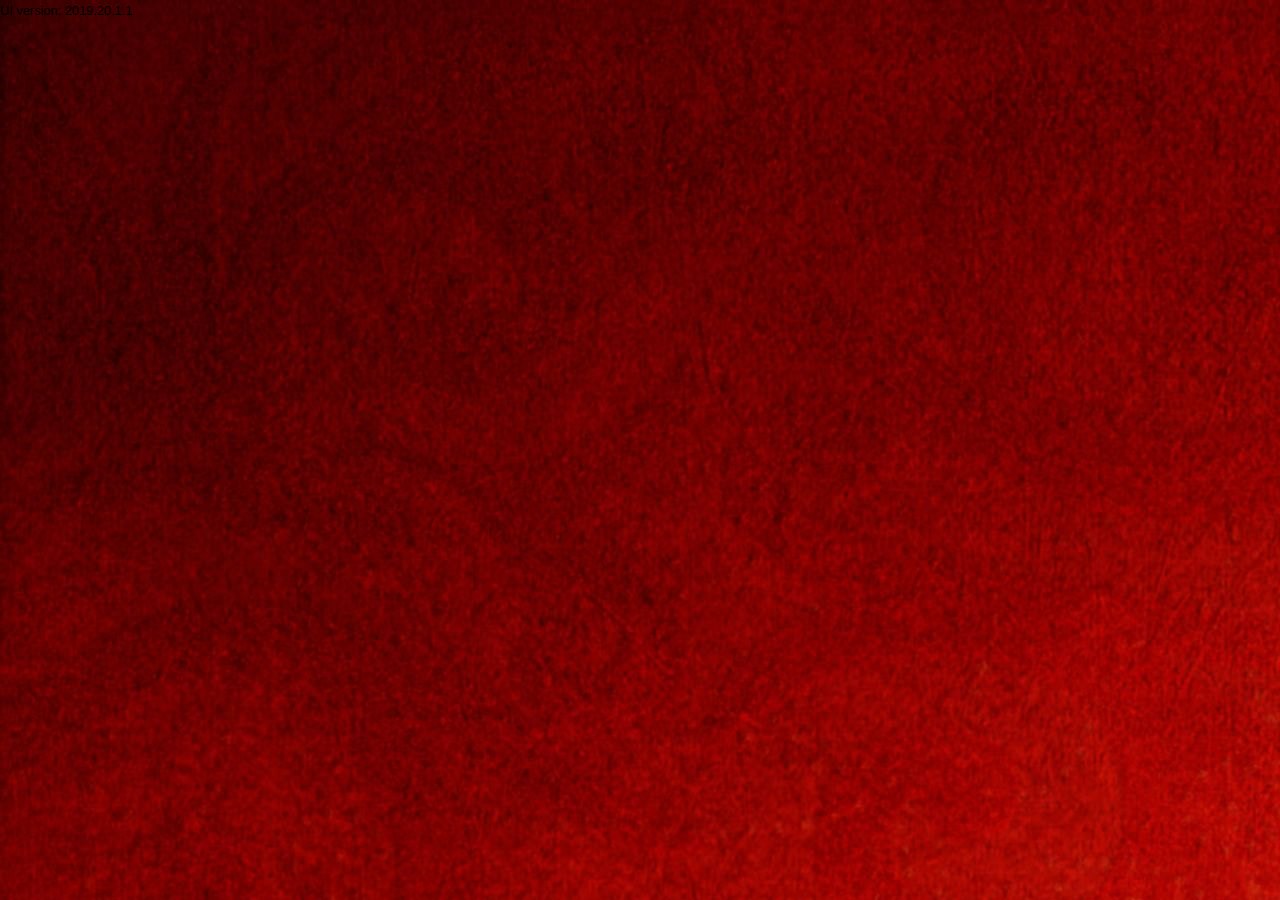
==== contact.html @ bce707ff "Update contact.html" ====
<!DOCTYPE HTML>
<html>

<head>
  <title>STP</title>
  <meta name="description" content="website description" />
  <meta name="keywords" content="website keywords, website keywords" />
  <meta http-equiv="content-type" content="text/html; charset=UTF-8" />
  <link rel="stylesheet" type="text/css" href="style/style.css" title="style" />
</head>


<p>UI version: 2019.20.1.1</p>


</html>
---- style/style.css ----
html
{ height: 100%;}

*
{ margin: 0;
  padding: 0;}

body
{ font: normal .80em 'trebuchet ms', arial, sans-serif;
  background: #F0EFE2 url(background.png) repeat;
  color: #000;}

p
{ padding: 0 0 20px 0;
  line-height: 1.7em;}

img
{ border: 0;}

h1, h2, h3, h4, h5, h6 
{ font: normal 175% 'century gothic', arial, sans-serif;
  color: #000;
  margin: 0 0 15px 0;
  padding: 15px 0 5px 0;}

h2
{ font: normal 175% 'century gothic', arial, sans-serif;}

h4, h5, h6
{ margin: 0;
  padding: 0 0 5px 0;
  font: normal 120% arial, sans-serif;}

h5, h6
{ font: italic 95% arial, sans-serif;
  padding: 0 0 15px 0;}

a, a:hover
{ outline: none;
  text-decoration: underline;
  color: #000;}

a:hover
{ text-decoration: none;}

.left
{ float: left;
  width: auto;
  margin-right: 10px;}

.right
{ float: right; 
  width: auto;
  margin-left: 10px;}
.center
{ display: block;
  text-align: center;
  margin: 20px auto;}

blockquote
{ margin: 20px 0; 
  padding: 10px 20px 0 20px;
  border: 1px solid #E5E5DB;
  background: #FFF;}

ul
{ margin: 2px 0 22px 17px;}

ul li
{ list-style-type: circle;
  margin: 0 0 6px 0; 
  padding: 0 0 4px 5px;}

ol
{ margin: 8px 0 22px 20px;}

ol li
{ margin: 0 0 11px 0;}

#main, #logo, #menubar, #site_content, #footer
{ margin-left: auto; 
  margin-right: auto;}

#header
{ background: transparent;
  height: 202px;}
  
 
#logo
{ width: 898px;
  position: relative;
  height: 148px;
  border-bottom: 2px solid #FFF;}

#logo #logo_text 
{ position: absolute; 
  top: 20px;
  left: 0;}

#logo h1, #logo h2
{ font: normal 300% 'century gothic', arial, sans-serif;
  border-bottom: 0;
  text-transform: none;
  margin: 0;}

#logo_text h1, #logo_text h1 a, #logo_text h1 a:hover 
{ padding: 22px 0 0 0;
  color: #FFF;
  letter-spacing: -1px;
  text-decoration: none;}

#logo_text h1 a .logo_colour
{ color: #FFF;}

#logo_text h2
{ font-size: 100%;
  padding: 4px 0 0 0;
  color: #FFF;} 
  
#menubar
{ width: 898px;
  height: 52px;
  padding: 0;
  background: #000;} 

ul#menu, ul#menu li
{ float: left;
  margin: 0; 
  padding: 0;}

ul#menu li
{ list-style: none;}

ul#menu li a
{ letter-spacing: 0.1em;
  font: normal 100% arial, sans-serif;
  display: block; 
  float: left; 
  height: 17px;
  margin: 10px 0 0 10px;
  padding: 9px 26px 6px 26px;
  text-align: center;
  color: #FFF;
  text-transform: uppercase;
  text-decoration: none;
  background: transparent;} 

ul#menu li a:hover, ul#menu li.selected a, ul#menu li.selected a:hover
{ color: #FFF;
  background: transparent url(transparent_light.png) repeat;}

#site_content
{ width: 854px;
  overflow: hidden;
  margin: 0 auto 0 auto;
  padding: 0 24px 20px 20px;
  background: #FFF;} 

.sidebar
{ float: right;
  width: 210px;
  padding: 0 15px 20px 15px;}

.sidebar ul
{ width: 198px; 
  padding: 4px 0 0 0; 
  margin: 4px 0 30px 0;}

.sidebar li
{ list-style: none; 
  padding: 0 0 7px 0; }
  
  .sidebar li a, .sidebar li a:hover
{ padding: 0 0 0 40px;
  display: block;
  background: transparent url(link.png) no-repeat left center;} 

.sidebar li a.selected
{ color: #7E2451;
  text-decoration: none;} 

#content
{ text-align: left;
  float: left;
  width: 595px;
  padding: 0;}

#content ul
{ margin: 2px 0 22px 0px;}

#content ul li
{ list-style-type: none;
  background: url(bullet.png) no-repeat;
  margin: 0 0 6px 0; 
  padding: 0 0 4px 25px;
  line-height: 1.5em;}
  
  #footer
{ width: 898px;
  font: normal 100% 'lucida sans unicode', arial, sans-serif;
  height: 33px;
  padding: 24px 0 5px 0;
  text-align: center; 
  background: transparent;
  color: #FFF;
  text-transform: uppercase;
  letter-spacing: 0.1em;}

#footer a
{ color: #FFF;
  text-decoration: none;}

#footer a:hover
{ color: #FFF;
  text-decoration: underline;}

.search
{ color: #5D5D5D; 
  border: 1px solid #BBB; 
  width: 134px; 
  padding: 4px; 
  font: 100% arial, sans-serif;}

#colours
{ height: 0px;
  text-align: right;
  padding: 66px 16px 0px 300px;}
  
  .form_settings
{ margin: 15px 0 0 0;}

.form_settings p
{ padding: 0 0 4px 0;}

.form_settings span
{ float: left; 
  width: 200px; 
  text-align: left;}
  
.form_settings input, .form_settings textarea
{ padding: 5px; 
  width: 299px; 
  font: 100% arial; 
  border: 1px solid #E5E5DB; 
  background: #FFF; 
  color: #47433F;}
  
.form_settings .submit
{ font: 100% arial; 
  border: 1px solid; 
  width: 99px; 
  margin: 0 0 0 212px; 
  height: 33px;
  padding: 2px 0 3px 0;
  cursor: pointer; 
  background: #000; 
  color: #FFF;}

.form_settings textarea, .form_settings select
{ font: 100% arial; 
  width: 299px;}

.form_settings select
{ width: 310px;}

.form_settings .checkbox
{ margin: 4px 0; 
  padding: 0; 
  width: 14px;
  border: 0;
  background: none;}

.separator
{ width: 100%;
  height: 0;
  border-top: 1px solid #D9D5CF;
  border-bottom: 1px solid #FFF;
  margin: 0 0 20px 0;}
  
table
{ margin: 10px 0 30px 0;}

table tr th, table tr td
{ background: #3B3B3B;
  color: #FFF;
  padding: 7px 4px;
  text-align: left;}
  
table tr td
{ background: #F0EFE2;
  color: #47433F;
  border-top: 1px solid #FFF;}
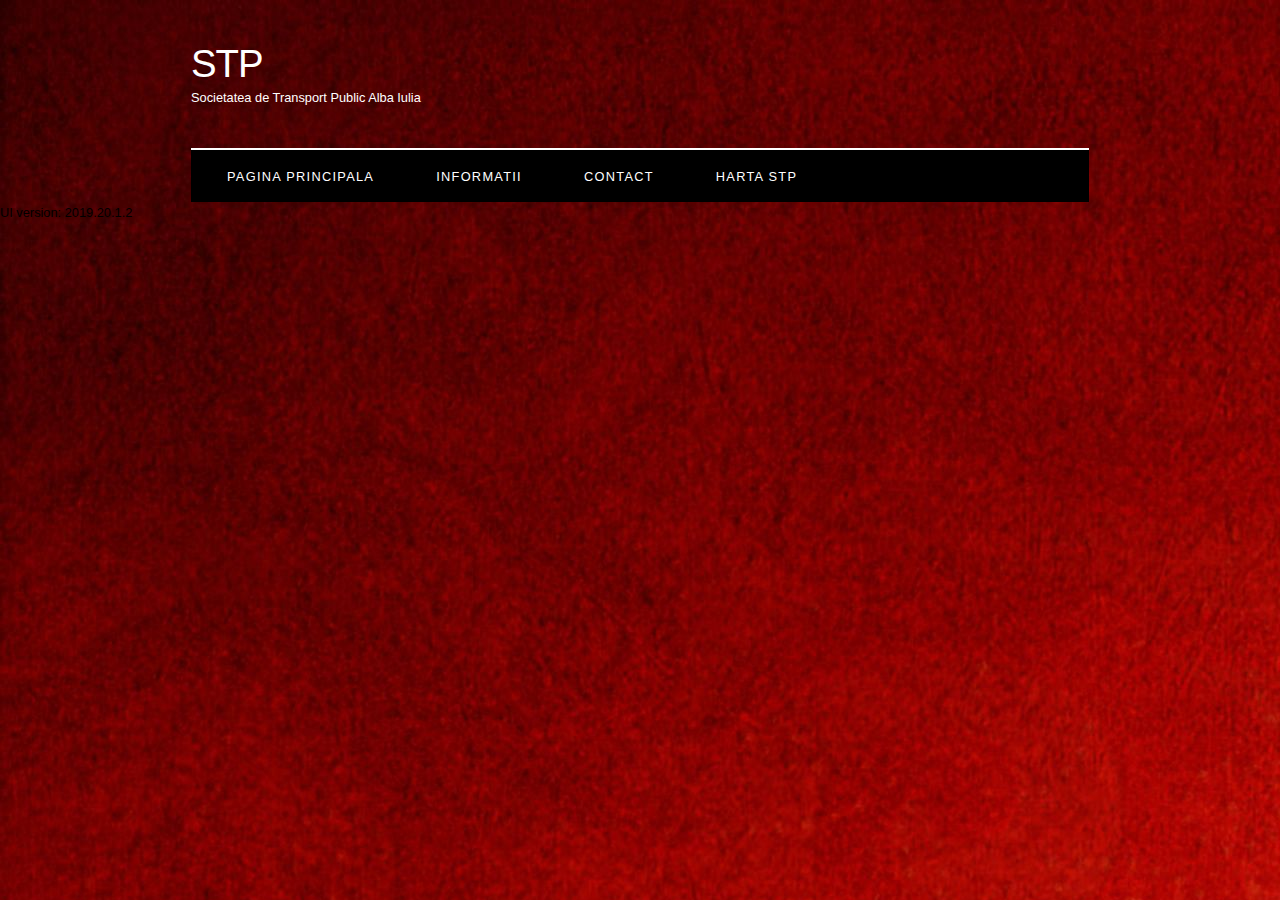
==== commit ec29a21b: "Update contact.html" ====
--- a/contact.html
+++ b/contact.html
@@ -9,8 +9,28 @@
   <link rel="stylesheet" type="text/css" href="style/style.css" title="style" />
 </head>
 
+<body>
+  <div id="main">
+    <div id="header">
+      <div id="logo">
+        <div id="logo_text">
+        
+          <h1><a href="index.html">STP<span class="logo_colour"></span></a></h1>
+          <h2>Societatea de Transport Public Alba Iulia</h2>
+        </div>
+      </div>
+      <div id="menubar">
+        <ul id="menu">
+         
+          <li><a href="index.html">Pagina Principala</a></li>
+          <li><a href="informatii.html">Informatii</a></li>
+          <li class="selected"><a href="contact.html">Contact </a></li>
+		  <li><a href="transport.html">Harta Stp</a></li>
+        </ul>
+      </div>
+    </div>
 
-<p>UI version: 2019.20.1.1</p>
+<p>UI version: 2019.20.1.2</p>
 
 
 </html>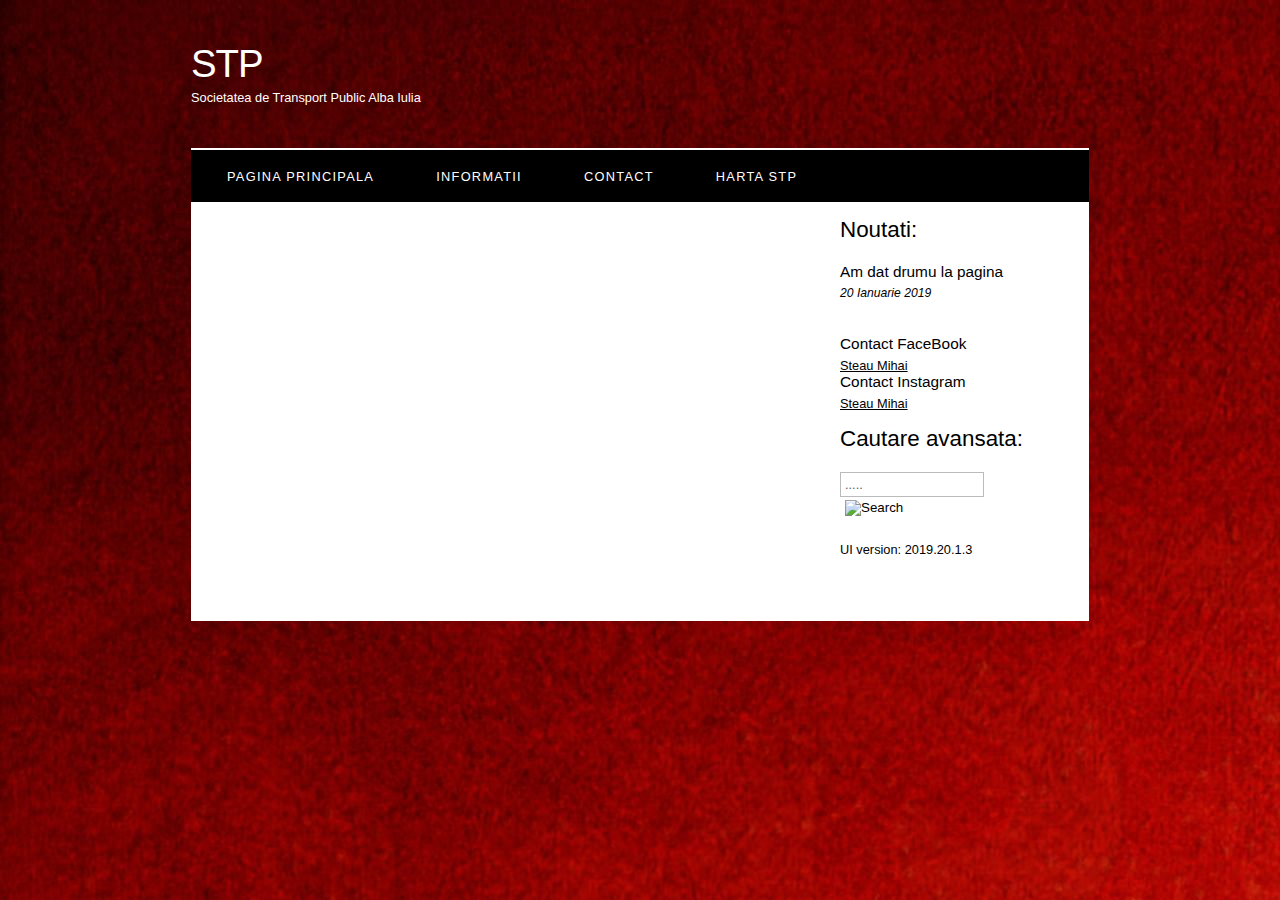
==== commit 95072a55: "Update contact.html" ====
--- a/contact.html
+++ b/contact.html
@@ -29,8 +29,26 @@
         </ul>
       </div>
     </div>
-
-<p>UI version: 2019.20.1.2</p>
+ <div id="site_content">
+      <div class="sidebar">
+        <!-- insert your sidebar items here -->
+        <h3>Noutati:</h3>
+        <h4>Am dat drumu la pagina</h4>
+        <h5>20 Ianuarie 2019</h5>
+        <p></p>
+        <h4>Contact FaceBook</h4>  
+          <a href="https://www.facebook.com/steau.mihai20?ref=bookmarks" target="_blank">Steau Mihai</a>
+       <h4>Contact Instagram</h4>  
+          <a href="instagram://user?username={steaumihai20}">Steau Mihai</a>
+	   
+        <h3>Cautare avansata:</h3>
+        <form method="post" action="#" id="search_form">
+          <p>
+            <input class="search" type="text" name="search_field" value="....." />
+            <input name="search" type="image" style="border: 0; margin: 0 0 -9px 5px;" src="style/search.png" alt="Search" title="Search" />
+          </p>
+        </form>
+<p>UI version: 2019.20.1.3</p>
 
 
 </html>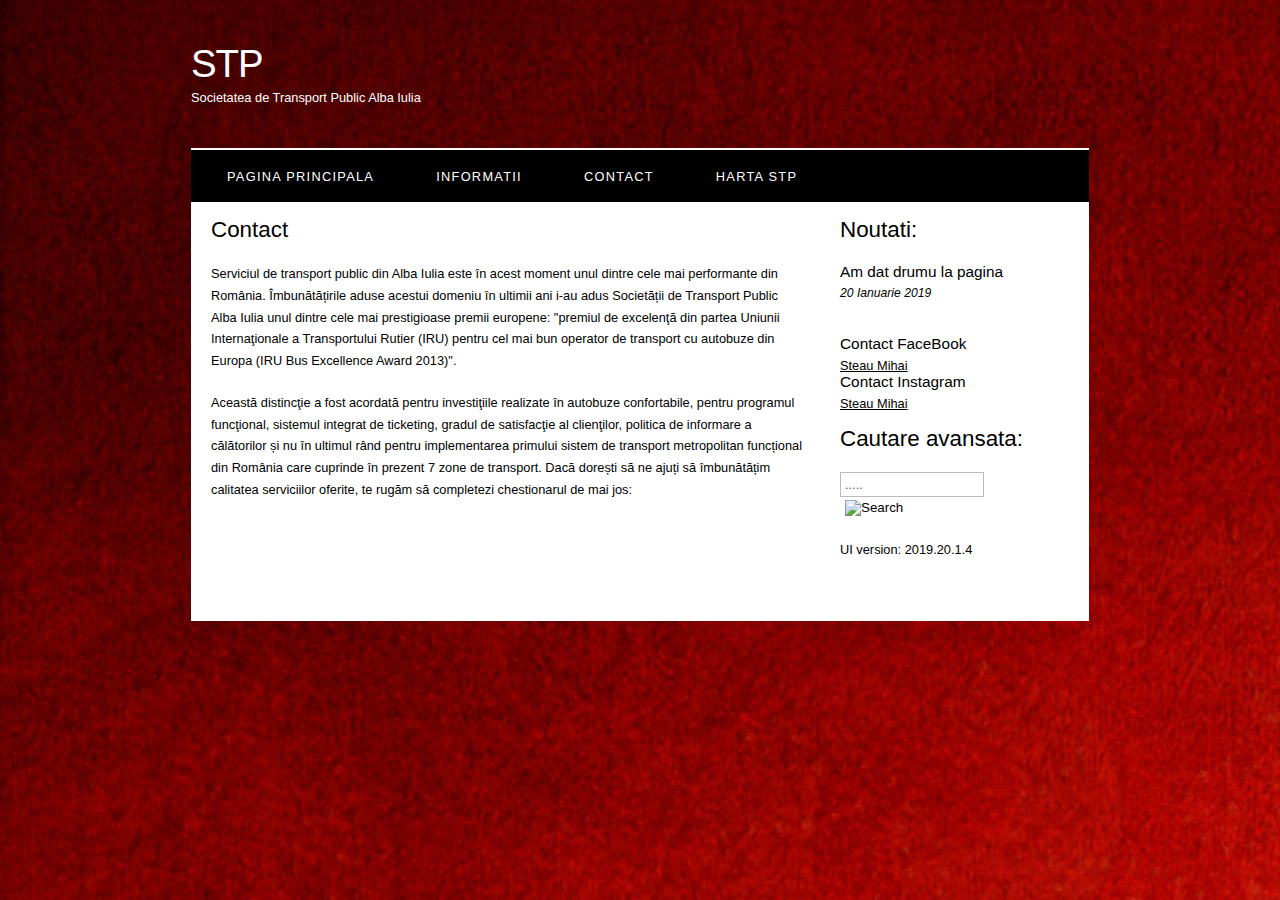
==== commit 4991c920: "Update contact.html" ====
--- a/contact.html
+++ b/contact.html
@@ -48,7 +48,19 @@
             <input name="search" type="image" style="border: 0; margin: 0 0 -9px 5px;" src="style/search.png" alt="Search" title="Search" />
           </p>
         </form>
-<p>UI version: 2019.20.1.3</p>
-
+<p>UI version: 2019.20.1.4</p>
+</div>
+      <div id="content">
+       
+        <h1>Contact</h1>
+        <p>Serviciul de transport public din Alba Iulia este în acest moment unul dintre cele mai performante din România. 
+		Îmbunătățirile aduse acestui domeniu în ultimii ani i-au adus Societății de Transport Public Alba Iulia unul dintre 
+		cele mai prestigioase premii europene: "premiul de excelenţă din partea Uniunii Internaţionale a Transportului Rutier (IRU) pentru cel mai bun
+		operator de transport cu autobuze din Europa (IRU Bus Excellence Award 2013)".</p>
+		<p>Această distincţie a fost acordată pentru investiţiile realizate
+		în autobuze confortabile, pentru programul funcţional, sistemul integrat de ticketing, gradul de satisfacţie al clienţilor, politica de informare
+		a călătorilor și nu în ultimul rând pentru implementarea primului sistem de transport metropolitan funcțional din România care cuprinde în prezent 7 zone de transport.
+	Dacă dorești să ne ajuți să îmbunătățim calitatea serviciilor oferite, te rugăm să completezi chestionarul de mai jos:
+	<br>
 
 </html>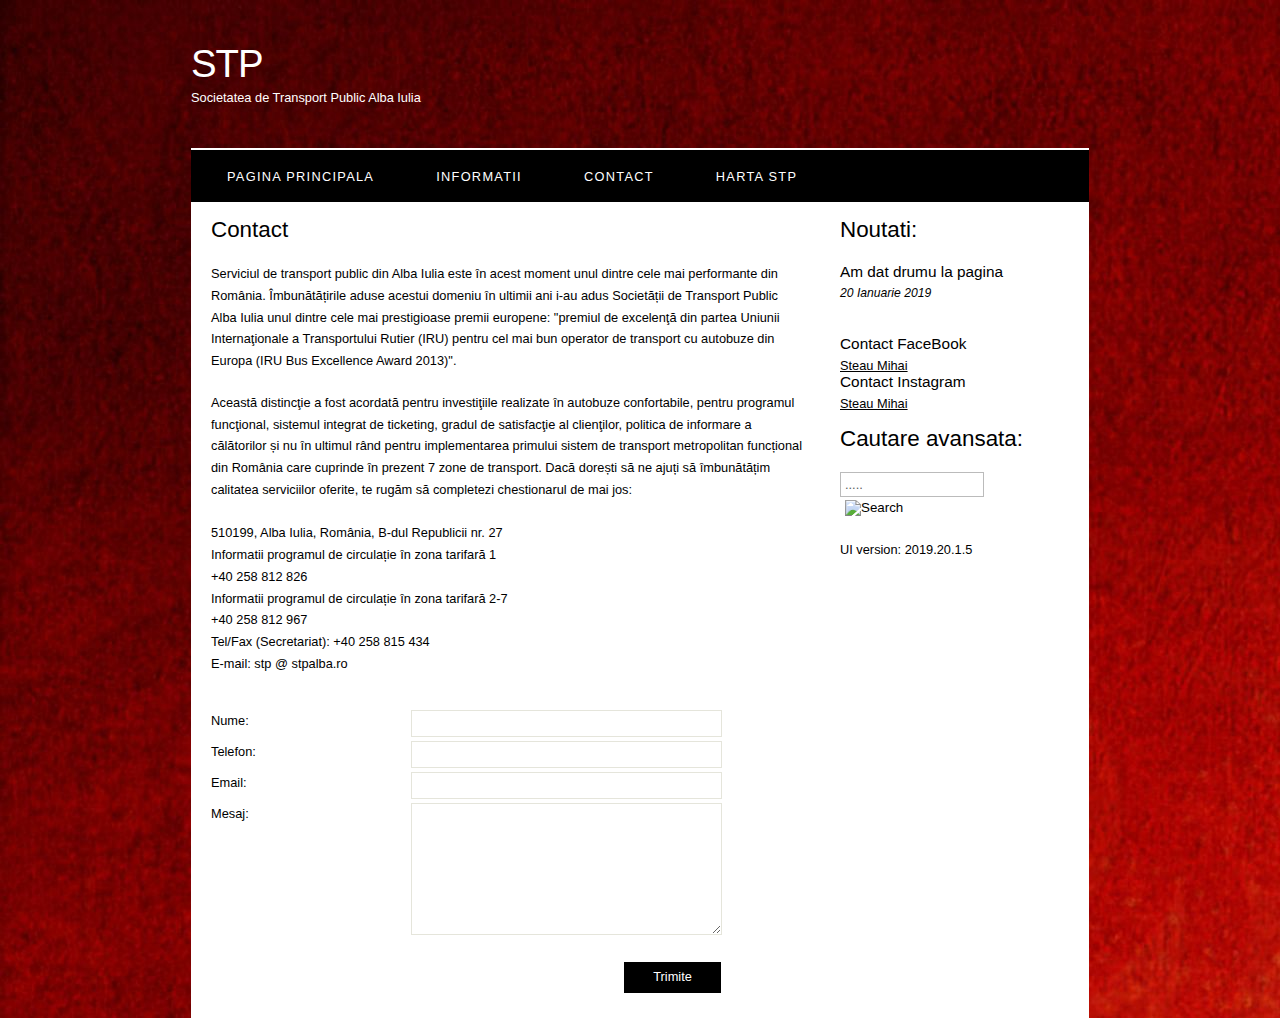
==== commit 3bfb1f03: "Update contact.html" ====
--- a/contact.html
+++ b/contact.html
@@ -48,7 +48,7 @@
             <input name="search" type="image" style="border: 0; margin: 0 0 -9px 5px;" src="style/search.png" alt="Search" title="Search" />
           </p>
         </form>
-<p>UI version: 2019.20.1.4</p>
+<p>UI version: 2019.20.1.5</p>
 </div>
       <div id="content">
        
@@ -62,5 +62,23 @@
 		a călătorilor și nu în ultimul rând pentru implementarea primului sistem de transport metropolitan funcțional din România care cuprinde în prezent 7 zone de transport.
 	Dacă dorești să ne ajuți să îmbunătățim calitatea serviciilor oferite, te rugăm să completezi chestionarul de mai jos:
 	<br>
+<br>510199, Alba Iulia, România, B-dul Republicii nr. 27
 
+<br>Informatii programul de circulație în zona tarifară 1
+<br>+40 258 812 826
+
+<br>Informatii programul de circulație în zona tarifară 2-7
+<br>+40 258 812 967
+
+<br>Tel/Fax (Secretariat): +40 258 815 434
+
+<br>E-mail: stp @ stpalba.ro</p>
+        <form action="#" method="post">
+          <div class="form_settings">
+            <p><span>Nume:</span><input class="contact" type="text" name="your_name" value="" /></p>
+			<p><span>Telefon:</span><input class="contact" type="text" name="your_phone" value="" /></p>
+            <p><span>Email:</span><input class="contact" type="text" name="your_email" value="" /></p>
+            <p><span>Mesaj:</span><textarea class="contact textarea" rows="8" cols="50" name="your_enquiry"></textarea></p>
+            <p style="padding-top: 15px"><span>&nbsp;</span><input class="submit" type="submit" name="contact_submitted" value="Trimite" /></p>
+          </div>
 </html>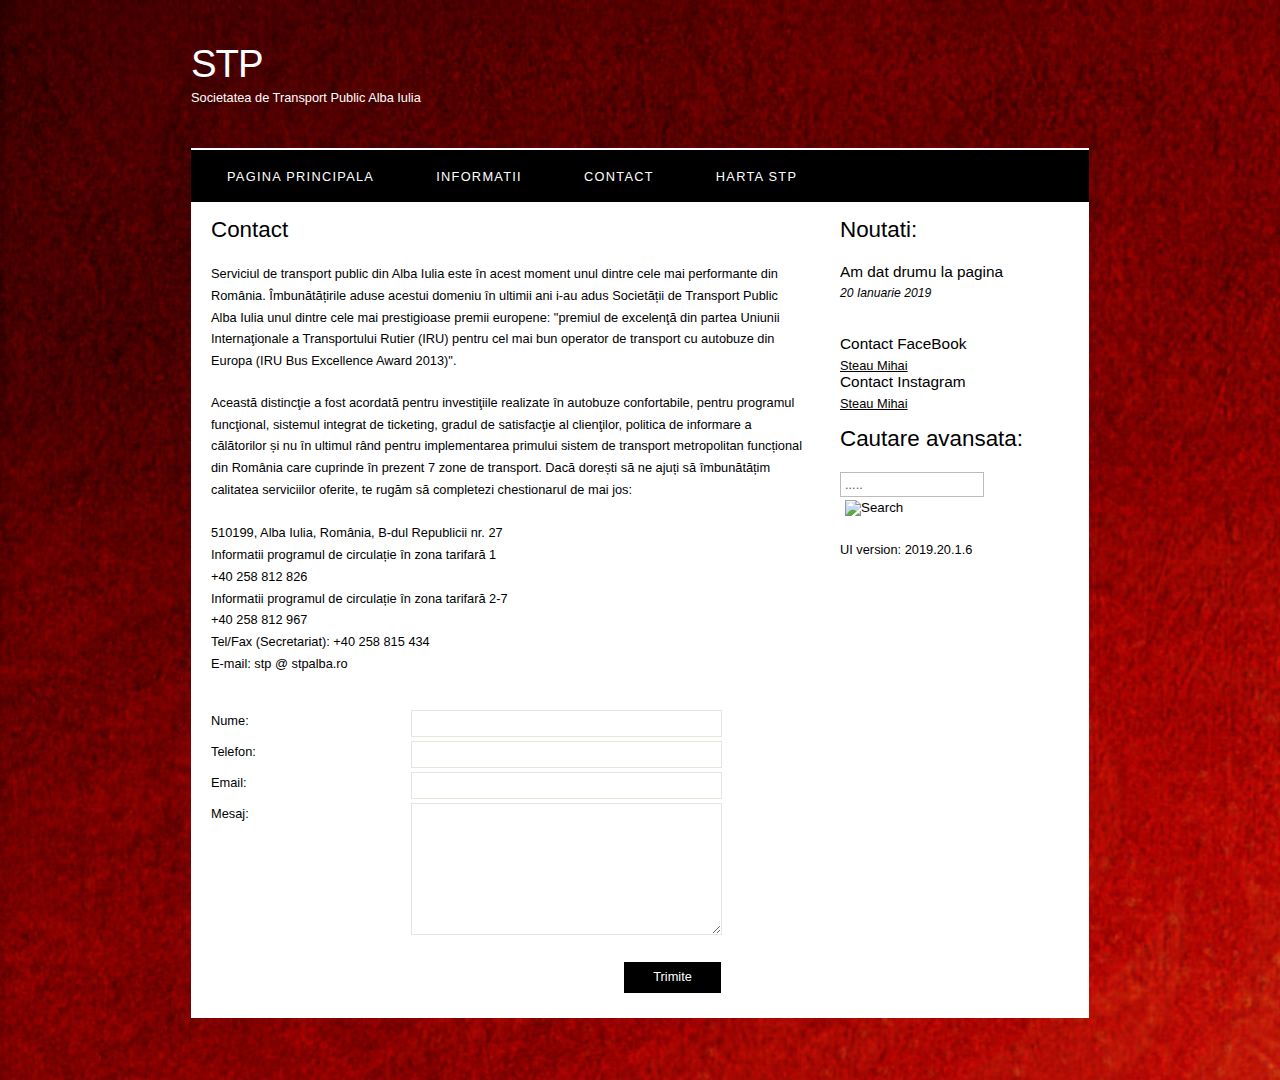
==== commit 28df8f0f: "Update contact.html" ====
--- a/contact.html
+++ b/contact.html
@@ -31,7 +31,7 @@
     </div>
  <div id="site_content">
       <div class="sidebar">
-        <!-- insert your sidebar items here -->
+        <!--partea dreapta -->
         <h3>Noutati:</h3>
         <h4>Am dat drumu la pagina</h4>
         <h5>20 Ianuarie 2019</h5>
@@ -48,7 +48,7 @@
             <input name="search" type="image" style="border: 0; margin: 0 0 -9px 5px;" src="style/search.png" alt="Search" title="Search" />
           </p>
         </form>
-<p>UI version: 2019.20.1.5</p>
+<p>UI version: 2019.20.1.6</p>
 </div>
       <div id="content">
        
@@ -81,4 +81,12 @@
             <p><span>Mesaj:</span><textarea class="contact textarea" rows="8" cols="50" name="your_enquiry"></textarea></p>
             <p style="padding-top: 15px"><span>&nbsp;</span><input class="submit" type="submit" name="contact_submitted" value="Trimite" /></p>
           </div>
-</html>+</form>
+       
+      </div>
+    </div>
+    <div id="footer">
+    </div>
+  </div>
+</body>
+</html>
